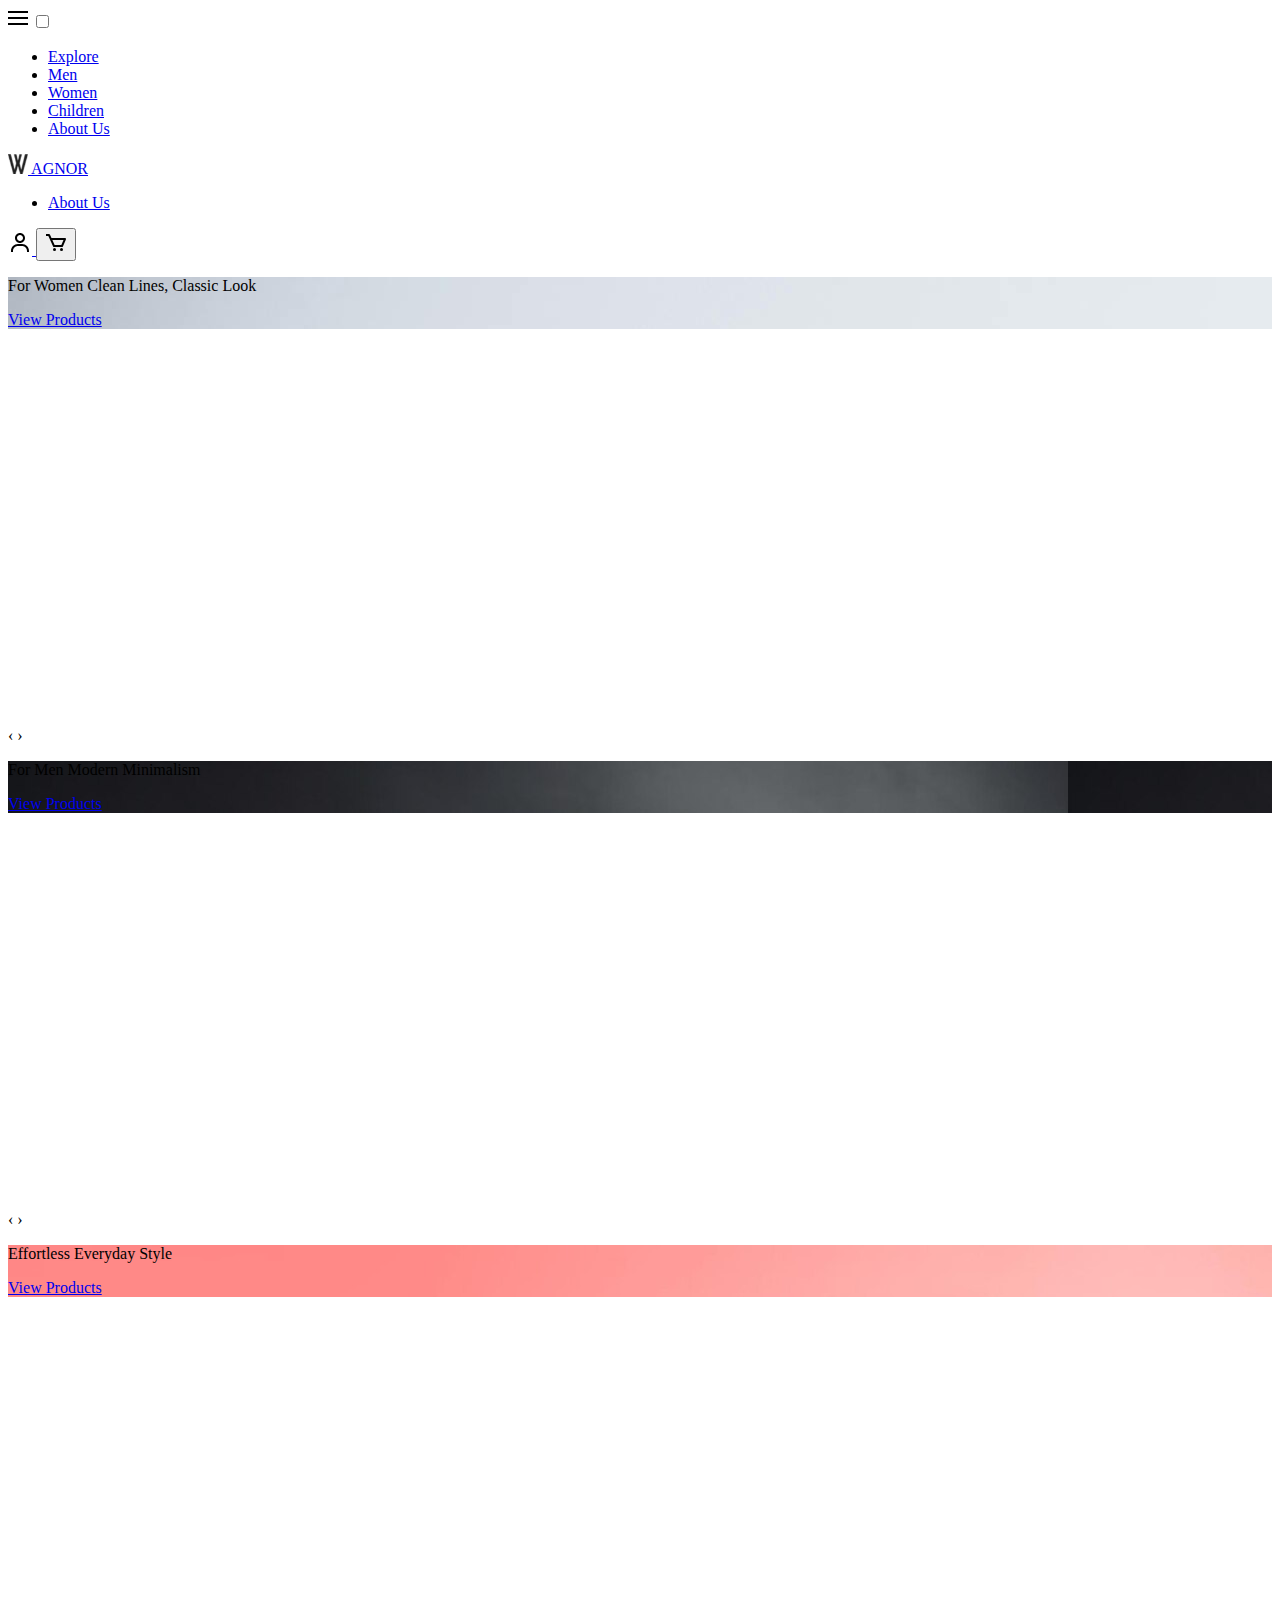
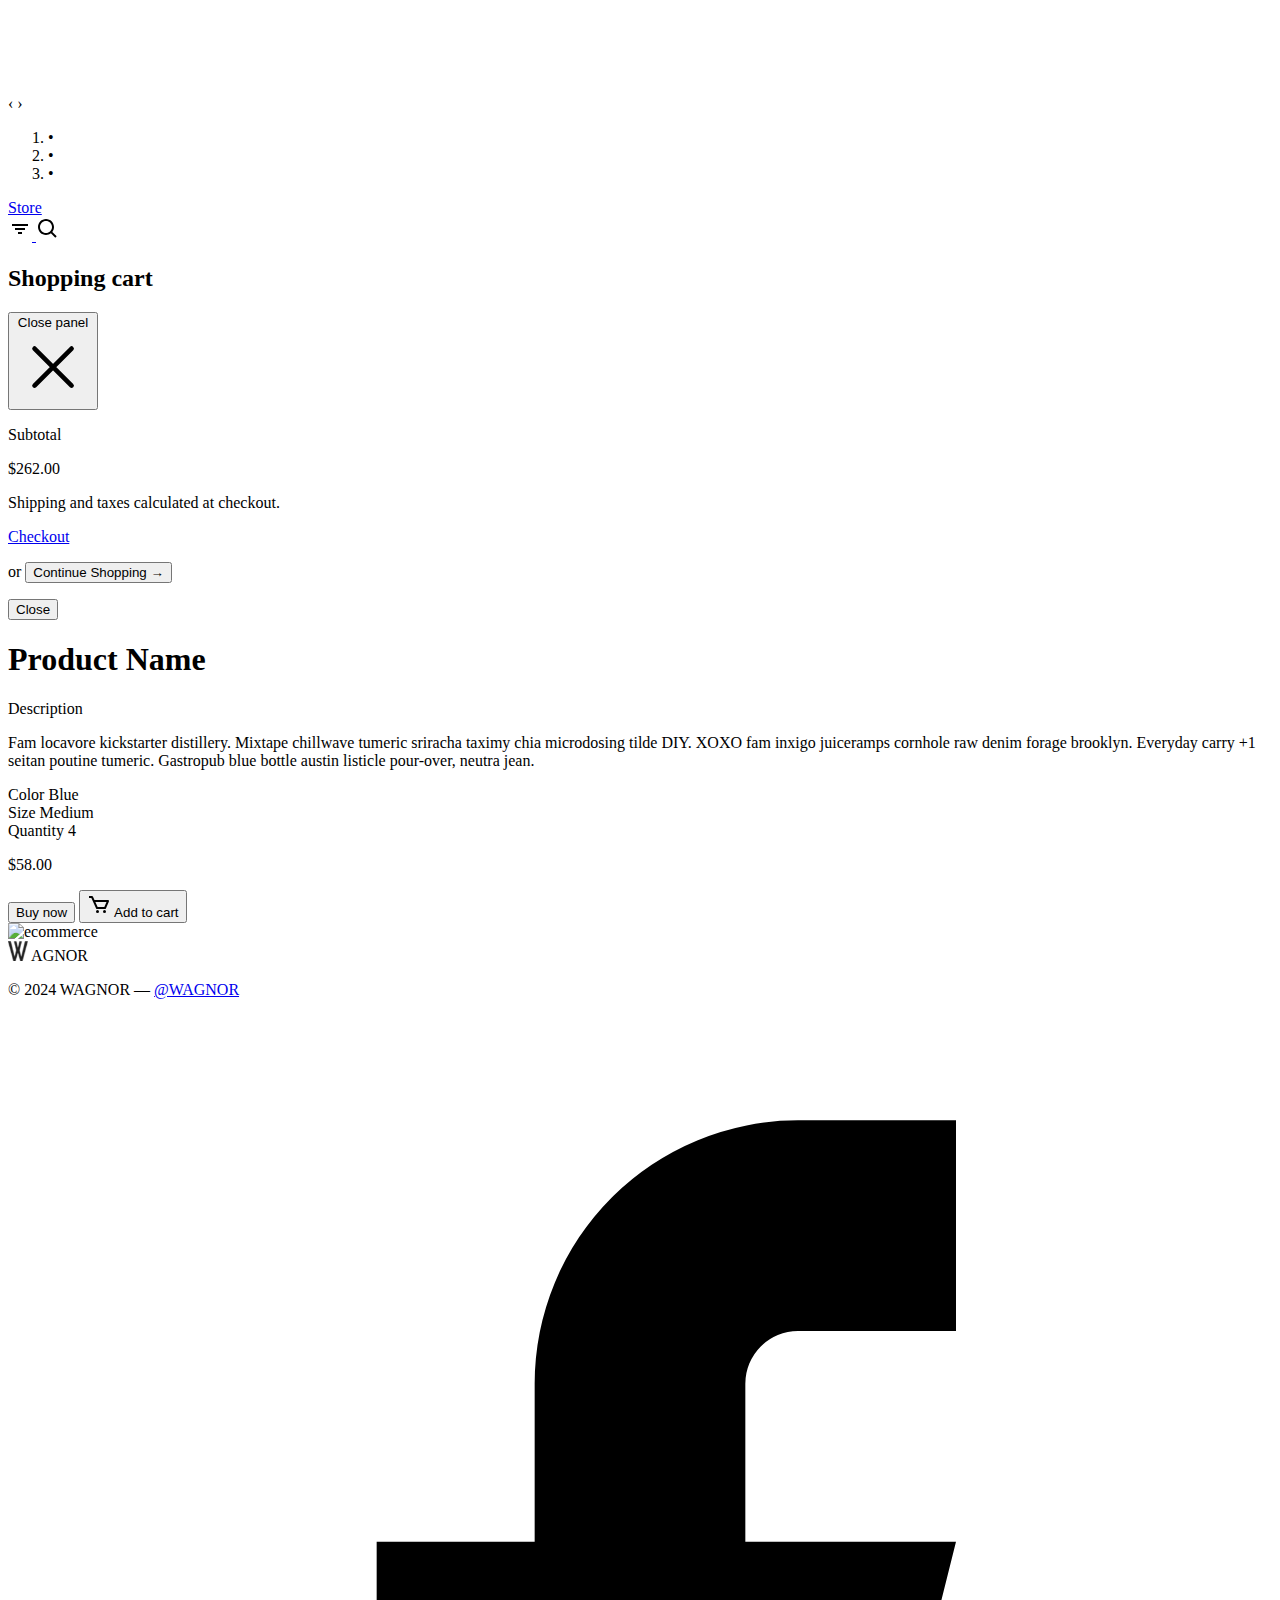
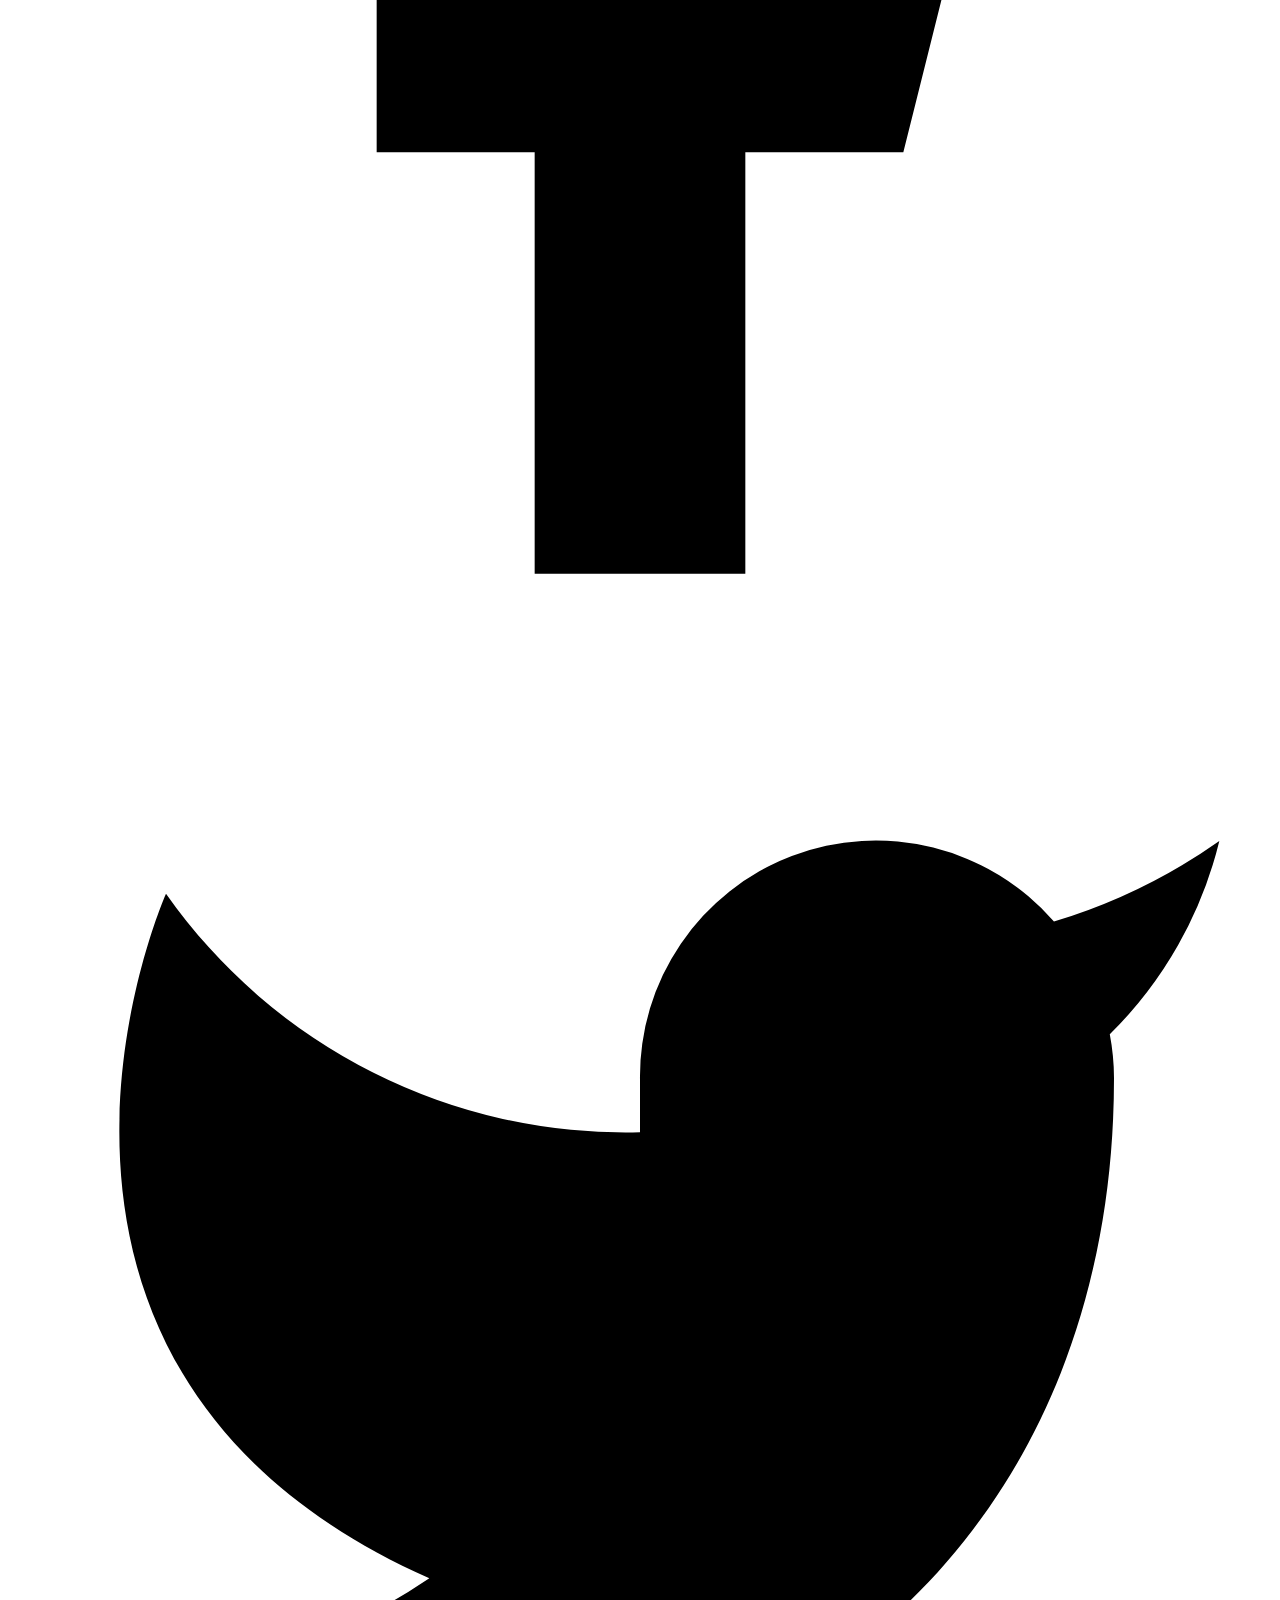
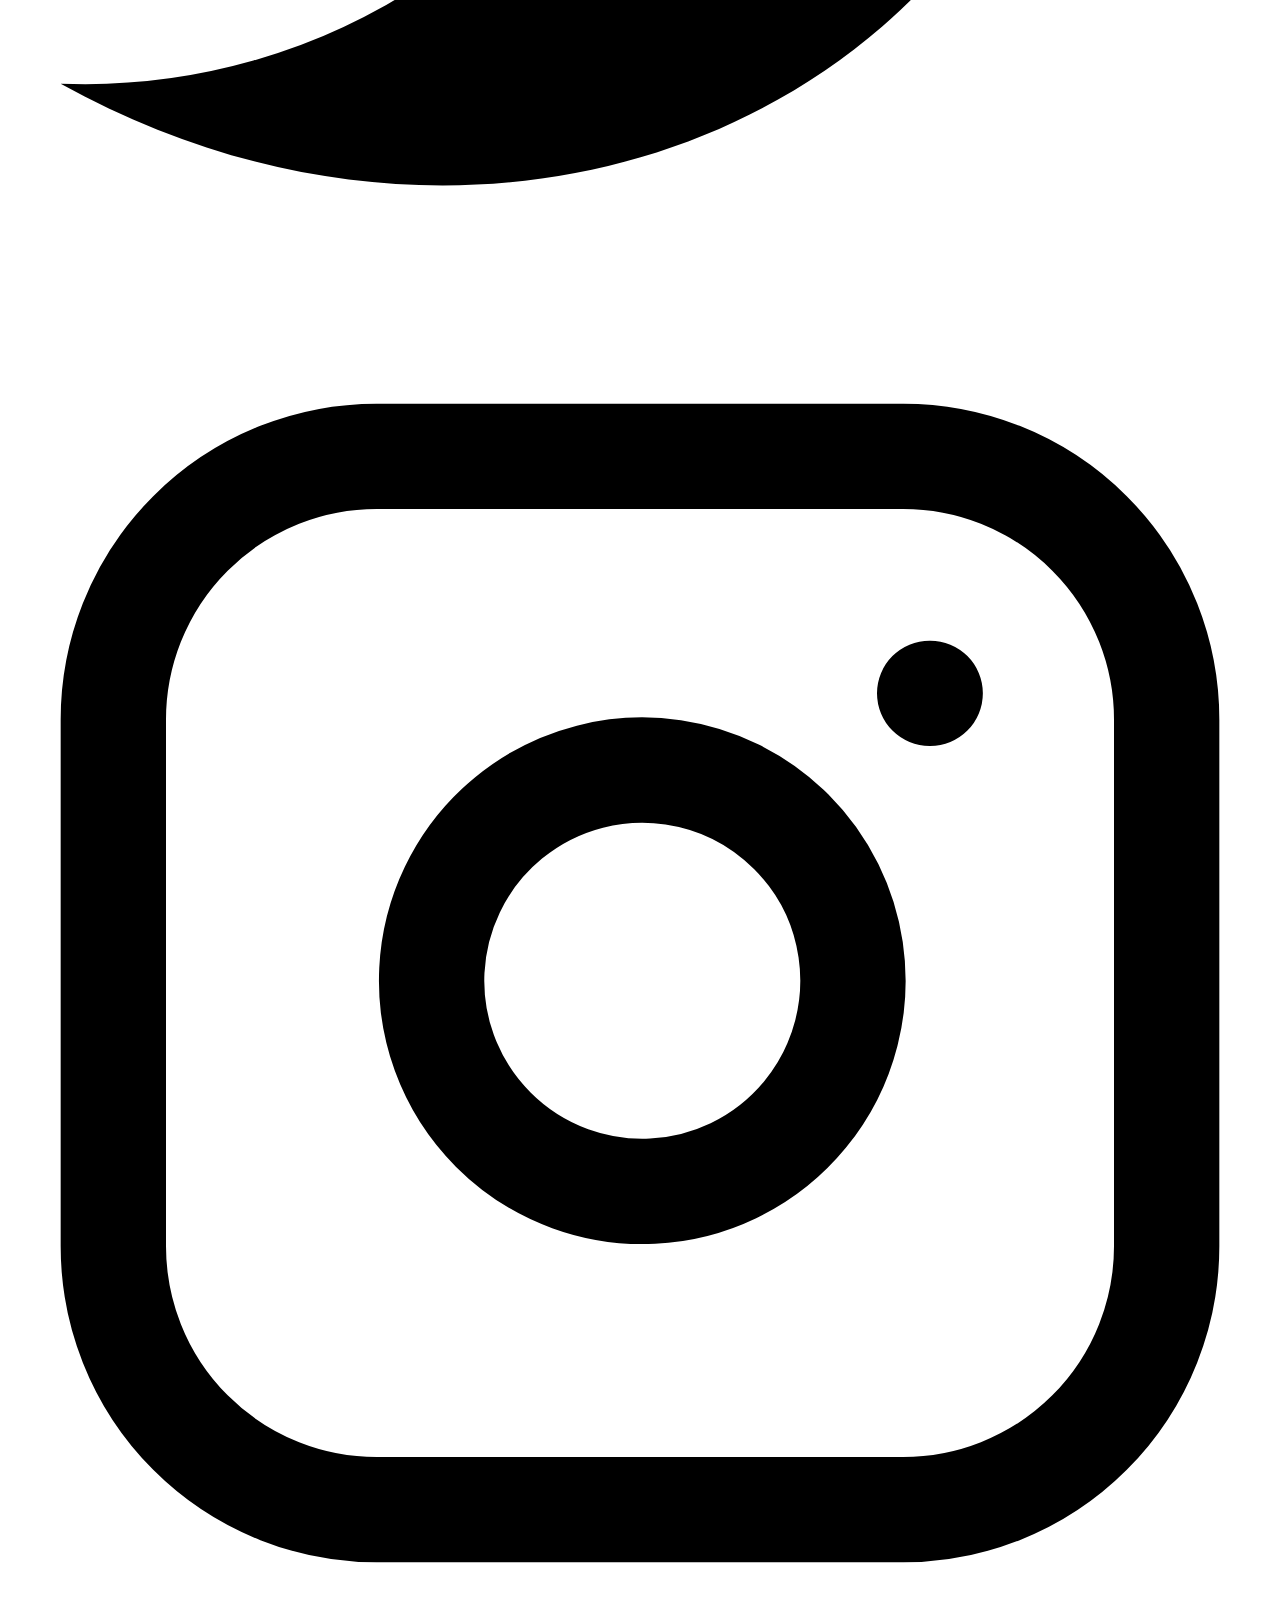
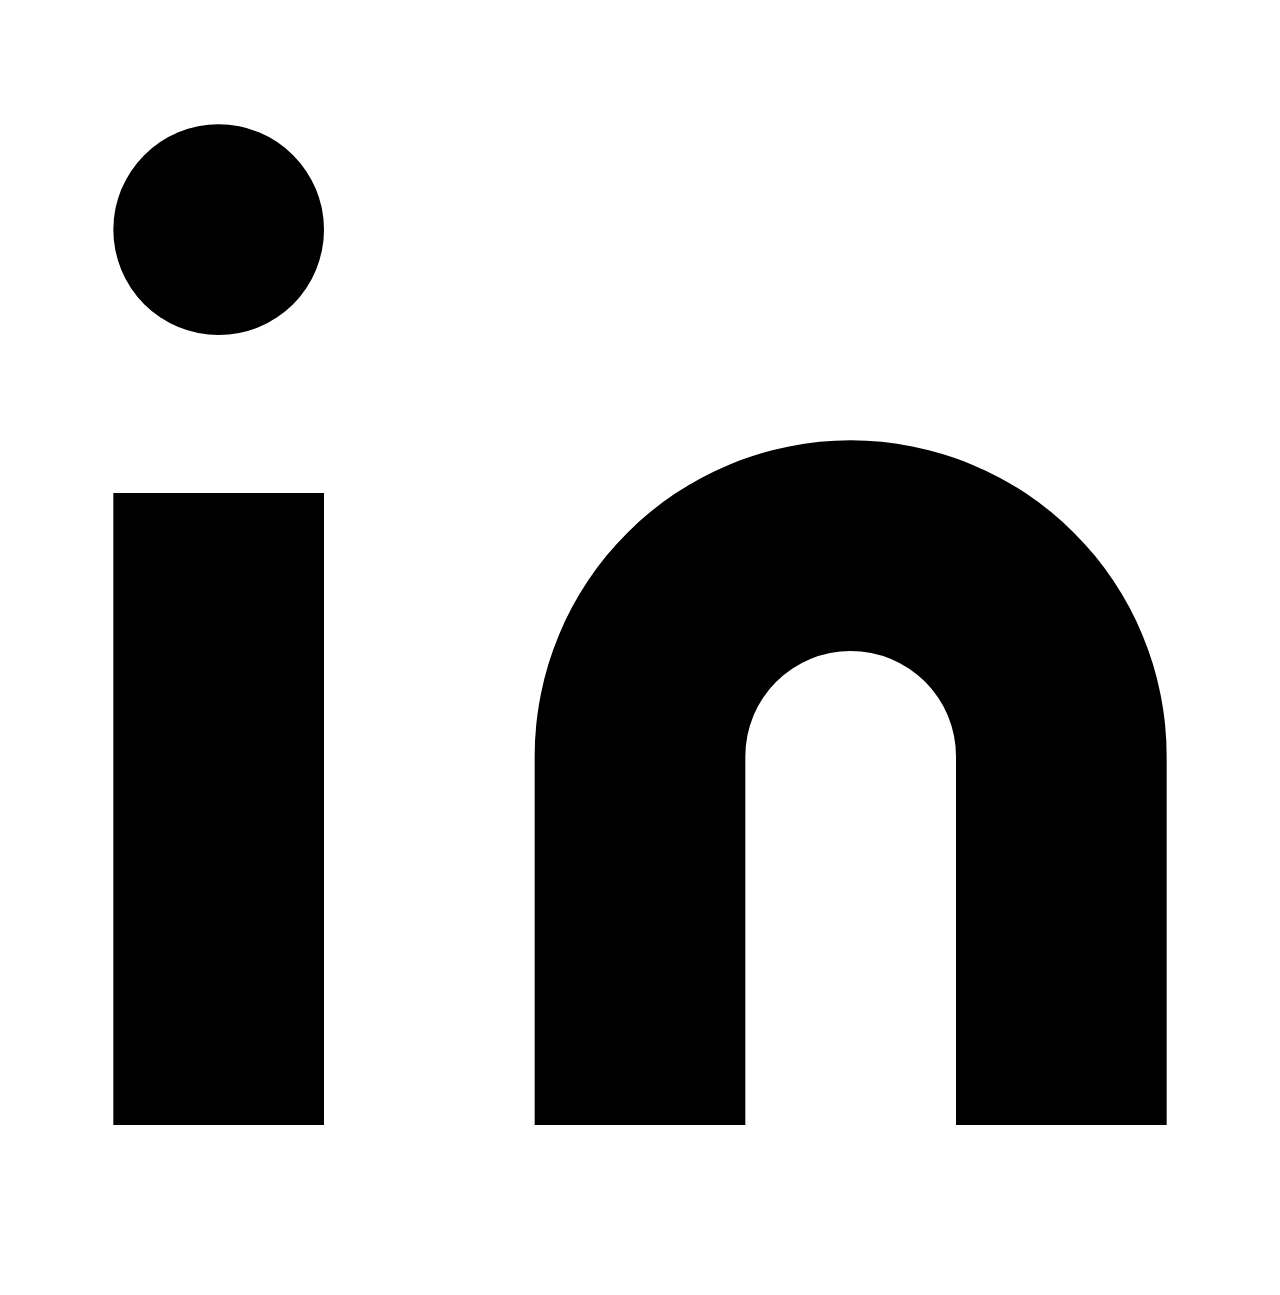
==== frontend/index.html @ fc691714 "frontend/backend done" ====
<!DOCTYPE html>
<html lang="en">
  <head>
    <meta charset="UTF-8" />
    <meta name="viewport" content="width=device-width, initial-scale=1.0" />
    <meta http-equiv="X-UA-Compatible" content="ie=edge" />
    <title>WAGNOR | Home</title>
    <link rel="icon" type="image/x-icon" href="assets/images/favicons/logo-512x512.png" />

    <meta name="description" content="This project showcases my skills in building responsive e-commerce websites using Python (Flask) and MySQL. It implements core functionalities (cart, checkout) with a scalable backend API and database design." />
    <meta name="keywords" content="tailwind,tailwindcss,tailwind css,css,starter template,free template,store template, shop layout, minimal, monochrome, minimalistic, theme, nordic" />

    <link rel="stylesheet" src="https://cdn.jsdelivr.net/npm/@fortawesome/fontawesome-free@6.4.2/css/fontawesome.min.css" />
    <link rel="stylesheet" href="https://unpkg.com/tailwindcss@2.2.19/dist/tailwind.min.css" />
    <link href="https://fonts.googleapis.com/css?family=Work+Sans:200,400&display=swap" rel="stylesheet" />

    <script src="script.js"></script>

    <style></style>
  </head>

  <body class="bg-white work-sans leading-normal text-base tracking-normal scroll-smooth scrollbar-track-red-100 focus:scroll-auto">
    <!--Nav-->
    <nav id="header" class="w-full z-30 top-0 py-1 sticky top-0 bg-white backdrop-filter backdrop-blur-lg bg-opacity-30 border-b border-gray-200">
      <div class="w-full container mx-auto flex flex-wrap items-center justify-between mt-0 px-6 py-3">
        <label for="menu-toggle" class="cursor-pointer md:hidden block">
          <svg class="fill-current text-gray-900" xmlns="http://www.w3.org/2000/svg" width="20" height="20" viewBox="0 0 20 20">
            <title>menu</title>
            <path d="M0 3h20v2H0V3zm0 6h20v2H0V9zm0 6h20v2H0v-2z"></path>
          </svg>
        </label>
        <input class="hidden" type="checkbox" id="menu-toggle" />

        <div class="hidden md:flex md:items-center md:w-auto w-full order-3 md:order-1" id="menu">
          <nav>
            <ul class="md:flex items-center justify-center text-base text-gray-700 md:pt-0">
              <li><a class="inline-block no-underline hover:text-black hover:underline py-2 px-4" href="#">Explore</a></li>
              <li><a class="inline-block no-underline hover:text-black hover:underline py-2 px-4" href="#">Men</a></li>
              <li><a class="inline-block no-underline hover:text-black hover:underline py-2 px-4" href="#">Women</a></li>
              <li><a class="inline-block no-underline hover:text-black hover:underline py-2 px-4" href="#">Children</a></li>
              <li><a class="md:hidden inline-block no-underline hover:text-black hover:underline py-2 px-4" href="#">About Us</a></li>
            </ul>
          </nav>
        </div>

        <div class="order-1 md:order-2">
          <a href="/" class="flex items-center tracking-wide no-underline hover:no-underline font-bold text-gray-800 text-xl" href="#">
            <img width="20px" height="20px" src="assets/images/favicons/logo-512x512.png" />
            AGNOR
            <i class="fa-solid fa-user w-4 h-4" style="color: white"></i>
          </a>
        </div>

        <div class="hidden md:flex md:items-center md:w-auto w-full order-3 md:order-3" id="menu">
          <nav>
            <ul class="md:flex items-center justify-center text-base text-gray-700 md:pt-0">
              <li><a class="inline-block no-underline hover:text-black hover:underline py-2 px-4" href="#">About Us</a></li>
            </ul>
          </nav>
        </div>

        <div class="order-2 md:order-3 flex items-center" id="nav-content">
          <a class="inline-block no-underline hover:text-black" href="#">
            <svg class="fill-current hover:text-black" xmlns="http://www.w3.org/2000/svg" width="24" height="24" viewBox="0 0 24 24">
              <circle fill="none" cx="12" cy="7" r="3" />
              <path d="M12 2C9.243 2 7 4.243 7 7s2.243 5 5 5 5-2.243 5-5S14.757 2 12 2zM12 10c-1.654 0-3-1.346-3-3s1.346-3 3-3 3 1.346 3 3S13.654 10 12 10zM21 21v-1c0-3.859-3.141-7-7-7h-4c-3.86 0-7 3.141-7 7v1h2v-1c0-2.757 2.243-5 5-5h4c2.757 0 5 2.243 5 5v1H21z" />
            </svg>
          </a>

          <button onclick="toggleCart('cart-id')" class="pl-3 inline-block no-underline hover:text-black" href="#">
            <svg class="fill-current hover:text-black" xmlns="http://www.w3.org/2000/svg" width="24" height="24" viewBox="0 0 24 24">
              <path d="M21,7H7.462L5.91,3.586C5.748,3.229,5.392,3,5,3H2v2h2.356L9.09,15.414C9.252,15.771,9.608,16,10,16h8 c0.4,0,0.762-0.238,0.919-0.606l3-7c0.133-0.309,0.101-0.663-0.084-0.944C21.649,7.169,21.336,7,21,7z M17.341,14h-6.697L8.371,9 h11.112L17.341,14z" />
              <circle cx="10.5" cy="18.5" r="1.5" />
              <circle cx="17.5" cy="18.5" r="1.5" />
            </svg>
          </button>
        </div>
      </div>
    </nav>

    <div class="carousel relative container mx-auto" style="max-width: 1600px">
      <div class="carousel-inner relative overflow-hidden w-full">
        <!--Slide 1-->
        <input class="carousel-open" type="radio" id="carousel-1" name="carousel" aria-hidden="true" hidden="" checked="checked" />
        <div class="carousel-item absolute opacity-0" style="height: 50vh">
          <div class="block h-full w-full mx-auto flex pt-6 md:pt-0 md:items-center bg-cover bg-right" style="background-image: url('assets/images/gallery/carousel-1.jpg')">
            <div class="container mx-auto">
              <div class="flex flex-col w-full lg:w-1/2 md:ml-16 items-center md:items-start px-6 tracking-wide">
                <p class="text-gray-900 text-2xl font-bold cursor-pointer my-4 no-underline transition duration-300">For Women Clean Lines, Classic Look</p>
                <a class="text-xl inline-block no-underline border-b border-gray-600 leading-relaxed hover:text-white hover:border-white transition duration-300" href="#">View Products</a>
              </div>
            </div>
          </div>
        </div>
        <label for="carousel-3" class="prev control-1 w-10 h-10 ml-2 md:ml-10 absolute cursor-pointer hidden text-3xl font-bold text-black hover:text-white rounded-full bg-white hover:bg-gray-900 leading-tight text-center z-10 inset-y-0 left-0 my-auto">‹</label>
        <label for="carousel-2" class="next control-1 w-10 h-10 mr-2 md:mr-10 absolute cursor-pointer hidden text-3xl font-bold text-black hover:text-white rounded-full bg-white hover:bg-gray-900 leading-tight text-center z-10 inset-y-0 right-0 my-auto">›</label>

        <!--Slide 2-->
        <input class="carousel-open" type="radio" id="carousel-2" name="carousel" aria-hidden="true" hidden="" />
        <div class="carousel-item absolute opacity-0 bg-cover bg-right" style="height: 50vh">
          <div class="block h-full w-full mx-auto flex pt-6 md:pt-0 md:items-center bg-cover bg-right" style="background-image: url('assets/images/gallery/carousel-2.jpg')">
            <div class="container mx-auto">
              <div class="flex flex-col w-full lg:w-1/2 md:ml-16 items-center md:items-start px-6 tracking-wide">
                <p class="text-White text-2xl my-4">For Men Modern Minimalism</p>
                <a class="text-xl inline-block no-underline border-b border-gray-600 leading-relaxed hover:text-white hover:border-white transition duration-300" href="#">View Products</a>
              </div>
            </div>
          </div>
        </div>
        <label for="carousel-1" class="prev control-2 w-10 h-10 ml-2 md:ml-10 absolute cursor-pointer hidden text-3xl font-bold text-black hover:text-white rounded-full bg-white hover:bg-gray-900 leading-tight text-center z-10 inset-y-0 left-0 my-auto">‹</label>
        <label for="carousel-3" class="next control-2 w-10 h-10 mr-2 md:mr-10 absolute cursor-pointer hidden text-3xl font-bold text-black hover:text-white rounded-full bg-white hover:bg-gray-900 leading-tight text-center z-10 inset-y-0 right-0 my-auto">›</label>

        <!--Slide 3-->
        <input class="carousel-open" type="radio" id="carousel-3" name="carousel" aria-hidden="true" hidden="" />
        <div class="carousel-item absolute opacity-0" style="height: 50vh">
          <div class="block h-full w-full mx-auto flex pt-6 md:pt-0 md:items-center bg-cover bg-bottom" style="background-image: url('assets/images/gallery/carousel-3.jpg')">
            <div class="container mx-auto">
              <div class="flex flex-col w-full lg:w-1/2 md:ml-16 items-center md:items-start px-6 tracking-wide">
                <p class="text-black text-2xl my-4">Effortless Everyday Style</p>
                <a class="text-xl inline-block no-underline border-b border-gray-600 leading-relaxed hover:text-white hover:border-white transition duration-300" href="#">View Products</a>
              </div>
            </div>
          </div>
        </div>
        <label for="carousel-2" class="prev control-3 w-10 h-10 ml-2 md:ml-10 absolute cursor-pointer hidden text-3xl font-bold text-black hover:text-white rounded-full bg-white hover:bg-gray-900 leading-tight text-center z-10 inset-y-0 left-0 my-auto">‹</label>
        <label for="carousel-1" class="next control-3 w-10 h-10 mr-2 md:mr-10 absolute cursor-pointer hidden text-3xl font-bold text-black hover:text-white rounded-full bg-white hover:bg-gray-900 leading-tight text-center z-10 inset-y-0 right-0 my-auto">›</label>

        <!-- Add additional indicators for each slide-->
        <ol class="carousel-indicators">
          <li class="inline-block mr-3">
            <label for="carousel-1" class="carousel-bullet cursor-pointer block text-4xl text-gray-400 hover:text-gray-900">•</label>
          </li>
          <li class="inline-block mr-3">
            <label for="carousel-2" class="carousel-bullet cursor-pointer block text-4xl text-gray-400 hover:text-gray-900">•</label>
          </li>
          <li class="inline-block mr-3">
            <label for="carousel-3" class="carousel-bullet cursor-pointer block text-4xl text-gray-400 hover:text-gray-900">•</label>
          </li>
        </ol>
      </div>
    </div>

    <section class="bg-white py-8 md:px-8">
      <div id="product-info" class="container mx-auto flex items-center flex-wrap pt-4 pb-12">
        <nav id="store" class="w-full z-30 top-0 px-6 py-1">
          <div class="w-full container mx-auto flex flex-wrap items-center justify-between mt-0 px-2 py-3">
            <a class="uppercase tracking-wide no-underline hover:no-underline font-bold text-gray-800 text-xl" href="#"> Store </a>

            <div class="flex items-center" id="store-nav-content">
              <a class="pl-3 inline-block no-underline hover:text-black" href="#">
                <svg class="fill-current hover:text-black" xmlns="http://www.w3.org/2000/svg" width="24" height="24" viewBox="0 0 24 24">
                  <path d="M7 11H17V13H7zM4 7H20V9H4zM10 15H14V17H10z" />
                </svg>
              </a>

              <a class="pl-3 inline-block no-underline hover:text-black" href="#">
                <svg class="fill-current hover:text-black" xmlns="http://www.w3.org/2000/svg" width="24" height="24" viewBox="0 0 24 24">
                  <path d="M10,18c1.846,0,3.543-0.635,4.897-1.688l4.396,4.396l1.414-1.414l-4.396-4.396C17.365,13.543,18,11.846,18,10 c0-4.411-3.589-8-8-8s-8,3.589-8,8S5.589,18,10,18z M10,4c3.309,0,6,2.691,6,6s-2.691,6-6,6s-6-2.691-6-6S6.691,4,10,4z" />
                </svg>
              </a>
            </div>
          </div>
        </nav>
      </div>
    </section>

    <section class="text-gray-600 body-font overflow-hidden"></section>

    <div id="cart-id" class="hidden relative z-50" aria-labelledby="slide-over-title" role="dialog" aria-modal="true">
      <!--
        Background backdrop, show/hide based on slide-over state.
    
        Entering: "ease-in-out duration-500"
          From: "opacity-0"
          To: "opacity-100"
        Leaving: "ease-in-out duration-500"
          From: "opacity-100"
          To: "opacity-0"
      -->
      <div id="cart-id-backdrop" class="hidden fixed inset-0 bg-gray-500 bg-opacity-75 transition-opacity"></div>

      <div class="fixed inset-0 overflow-hidden">
        <div class="absolute inset-0 overflow-hidden">
          <div class="pointer-events-none fixed inset-y-0 right-0 flex max-w-full pl-10">
            <!--
              Slide-over panel, show/hide based on slide-over state.
    
              Entering: "transform transition ease-in-out duration-500 sm:duration-700"
                From: "translate-x-full"
                To: "translate-x-0"
              Leaving: "transform transition ease-in-out duration-500 sm:duration-700"
                From: "translate-x-0"
                To: "translate-x-full"
            -->
            <div class="pointer-events-auto w-screen max-w-md">
              <div class="flex h-full flex-col overflow-y-scroll bg-white shadow-xl">
                <div class="flex-1 overflow-y-auto px-4 py-6 sm:px-6">
                  <div class="flex items-start justify-between">
                    <h2 class="text-lg font-medium text-gray-900" id="slide-over-title">Shopping cart</h2>
                    <div class="ml-3 flex h-7 items-center">
                      <button type="button" class="relative -m-2 p-2 text-gray-400 hover:text-gray-500">
                        <span onclick="toggleCart('cart-id',true)" class="absolute -inset-0.5"></span>
                        <span class="sr-only">Close panel</span>
                        <svg class="h-6 w-6" fill="none" viewBox="0 0 24 24" stroke-width="1.5" stroke="currentColor" aria-hidden="true">
                          <path stroke-linecap="round" stroke-linejoin="round" d="M6 18L18 6M6 6l12 12" />
                        </svg>
                      </button>
                    </div>
                  </div>

                  <div class="mt-8">
                    <div class="flow-root">
                      <ul id="parent-cart" role="list" class="-my-6 divide-y divide-gray-200"></ul>
                    </div>
                  </div>
                </div>

                <div class="border-t border-gray-200 px-4 py-6 sm:px-6">
                  <div class="flex justify-between text-base font-medium text-gray-900">
                    <p>Subtotal</p>
                    <p>$262.00</p>
                  </div>
                  <p class="mt-0.5 text-sm text-gray-500">Shipping and taxes calculated at checkout.</p>
                  <div class="mt-6">
                    <a href="checkout.html" class="flex items-center justify-center rounded-md border border-transparent bg-indigo-600 px-6 py-3 text-base font-medium text-white shadow-sm hover:bg-indigo-700">Checkout</a>
                  </div>
                  <div class="mt-6 flex justify-center text-center text-sm text-gray-500">
                    <p>
                      or
                      <button type="button" class="font-medium text-indigo-600 hover:text-indigo-500" onclick="toggleCart('cart-id',true)">
                        Continue Shopping
                        <span aria-hidden="true"> &rarr;</span>
                      </button>
                    </p>
                  </div>
                </div>
              </div>
            </div>
          </div>
        </div>
      </div>
    </div>

    <div class="hidden overflow-x-hidden w-fit mt-10 mb-10 overflow-y-auto fixed inset-0 z-50 outline-none focus:outline-none justify-center items-center" id="modal-id">
      <div class="relative w-auto my-6 mx-auto max-w-6xl">
        <!--content-->
        <div class="border-0 rounded-lg shadow-lg relative flex flex-col w-full bg-white outline-none focus:outline-none">
          <!--body-->
          <div class="px-5 py-8 mx-auto">
            <div class="absolute mx-4 right-1 top-1 text-3xl font-bold">
              <button class="text-red-500 background-transparent font-bold uppercase px-6 py-2 text-sm outline-none focus:outline-none mr-1 mb-1 ease-linear transition-all duration-150" type="button" onclick="toggleModal('modal-id')">Close</button>
            </div>
            <div class="lg:w-4/5 mx-auto flex flex-wrap">
              <div class="lg:w-1/2 w-full lg:pr-10 lg:py-2 mb-6 lg:mb-0">
                <h1 id="modal-product-name" class="text-2xl font-medium title-font mb-4 text-gray-900">Product Name</h1>
                <div class="flex mb-4">
                  <a class="flex-grow text-indigo-500 border-b-2 border-indigo-500 py-2 text-lg px-1">Description</a>
                </div>
                <p id="modal-product-description" class="leading-relaxed mb-4">Fam locavore kickstarter distillery. Mixtape chillwave tumeric sriracha taximy chia microdosing tilde DIY. XOXO fam inxigo juiceramps cornhole raw denim forage brooklyn. Everyday carry +1 seitan poutine tumeric. Gastropub blue bottle austin listicle pour-over, neutra jean.</p>
                <div class="flex border-t border-gray-200 py-2">
                  <span class="text-gray-500">Color</span>
                  <span class="ml-auto text-gray-900">Blue</span>
                </div>
                <div class="flex border-t border-gray-200 py-2">
                  <span class="text-gray-500">Size</span>
                  <span class="ml-auto text-gray-900">Medium</span>
                </div>
                <div class="flex border-t border-b mb-6 border-gray-200 py-2">
                  <span class="text-gray-500">Quantity</span>
                  <span class="ml-auto text-gray-900">4</span>
                </div>
                <p id="modal-product-price" class="text-center title-font font-medium text-2xl text-gray-900">$58.00</p>
                <div class="flex flex-row space-x-8 gap-2">
                  <button class="group py-4 px-5 rounded-full bg-indigo-50 text-indigo-600 font-semibold text-lg flex items-center justify-center gap-2 transition-all duration-500 hover:bg-indigo-100">Buy now</button>

                  <button class="group py-4 px-5 rounded-full bg-indigo-50 text-indigo-600 font-semibold text-lg flex items-center justify-center gap-2 transition-all duration-500 hover:bg-indigo-100" onclick="addToCart()">
                    <svg class="fill-current hover:text-black" xmlns="http://www.w3.org/2000/svg" width="24" height="24" viewBox="0 0 24 24">
                      <path d="M21,7H7.462L5.91,3.586C5.748,3.229,5.392,3,5,3H2v2h2.356L9.09,15.414C9.252,15.771,9.608,16,10,16h8 c0.4,0,0.762-0.238,0.919-0.606l3-7c0.133-0.309,0.101-0.663-0.084-0.944C21.649,7.169,21.336,7,21,7z M17.341,14h-6.697L8.371,9 h11.112L17.341,14z" />
                      <circle cx="10.5" cy="18.5" r="1.5" />
                      <circle cx="17.5" cy="18.5" r="1.5" />
                    </svg>
                    Add to cart
                  </button>
                </div>
              </div>
              <img id="modal-product-image" alt="ecommerce" class="lg:w-1/3 w-1/2 m-auto lg:h-1/2 h-56 object-cover object-center rounded" src="https://dummyimage.com/400x400" />
            </div>
          </div>
        </div>
      </div>
    </div>
    <div class="hidden opacity-25 fixed inset-0 z-40 bg-black" id="modal-id-backdrop" onclick="toggleModal('modal-id')"></div>

    <footer class="text-gray-900 body-font">
      <div class="container bg-gray-100 px-5 py-8 mx-auto flex items-center sm:flex-row flex-col">
        <a class="flex title-font font-medium items-center md:justify-start justify-center text-gray-900">
          <img width="20px" height="20px" src="assets/images/favicons/logo-512x512.png" />
          AGNOR
          <i class="fa-solid fa-user w-4 h-4" style="color: white"></i>

          <span class="ml-3 text-xl"></span>
        </a>
        <p class="text-sm text-gray-500 sm:ml-4 sm:pl-4 sm:border-l-2 sm:border-gray-200 sm:py-2 sm:mt-0 mt-4">
          © 2024 WAGNOR —
          <a href="/" class="text-gray-600 ml-1" rel="noopener noreferrer" target="_blank">@WAGNOR</a>
        </p>
        <span class="inline-flex sm:ml-auto sm:mt-0 mt-4 justify-center sm:justify-start">
          <a class="text-gray-500">
            <svg fill="currentColor" stroke-linecap="round" stroke-linejoin="round" stroke-width="2" class="w-5 h-5" viewBox="0 0 24 24">
              <path d="M18 2h-3a5 5 0 00-5 5v3H7v4h3v8h4v-8h3l1-4h-4V7a1 1 0 011-1h3z"></path>
            </svg>
          </a>
          <a class="ml-3 text-gray-500">
            <svg fill="currentColor" stroke-linecap="round" stroke-linejoin="round" stroke-width="2" class="w-5 h-5" viewBox="0 0 24 24">
              <path d="M23 3a10.9 10.9 0 01-3.14 1.53 4.48 4.48 0 00-7.86 3v1A10.66 10.66 0 013 4s-4 9 5 13a11.64 11.64 0 01-7 2c9 5 20 0 20-11.5a4.5 4.5 0 00-.08-.83A7.72 7.72 0 0023 3z"></path>
            </svg>
          </a>
          <a class="ml-3 text-gray-500">
            <svg fill="none" stroke="currentColor" stroke-linecap="round" stroke-linejoin="round" stroke-width="2" class="w-5 h-5" viewBox="0 0 24 24">
              <rect width="20" height="20" x="2" y="2" rx="5" ry="5"></rect>
              <path d="M16 11.37A4 4 0 1112.63 8 4 4 0 0116 11.37zm1.5-4.87h.01"></path>
            </svg>
          </a>
          <a class="ml-3 text-gray-500">
            <svg fill="currentColor" stroke="currentColor" stroke-linecap="round" stroke-linejoin="round" stroke-width="0" class="w-5 h-5" viewBox="0 0 24 24">
              <path stroke="none" d="M16 8a6 6 0 016 6v7h-4v-7a2 2 0 00-2-2 2 2 0 00-2 2v7h-4v-7a6 6 0 016-6zM2 9h4v12H2z"></path>
              <circle cx="4" cy="4" r="2" stroke="none"></circle>
            </svg>
          </a>
        </span>
      </div>
    </footer>
  </body>
</html>
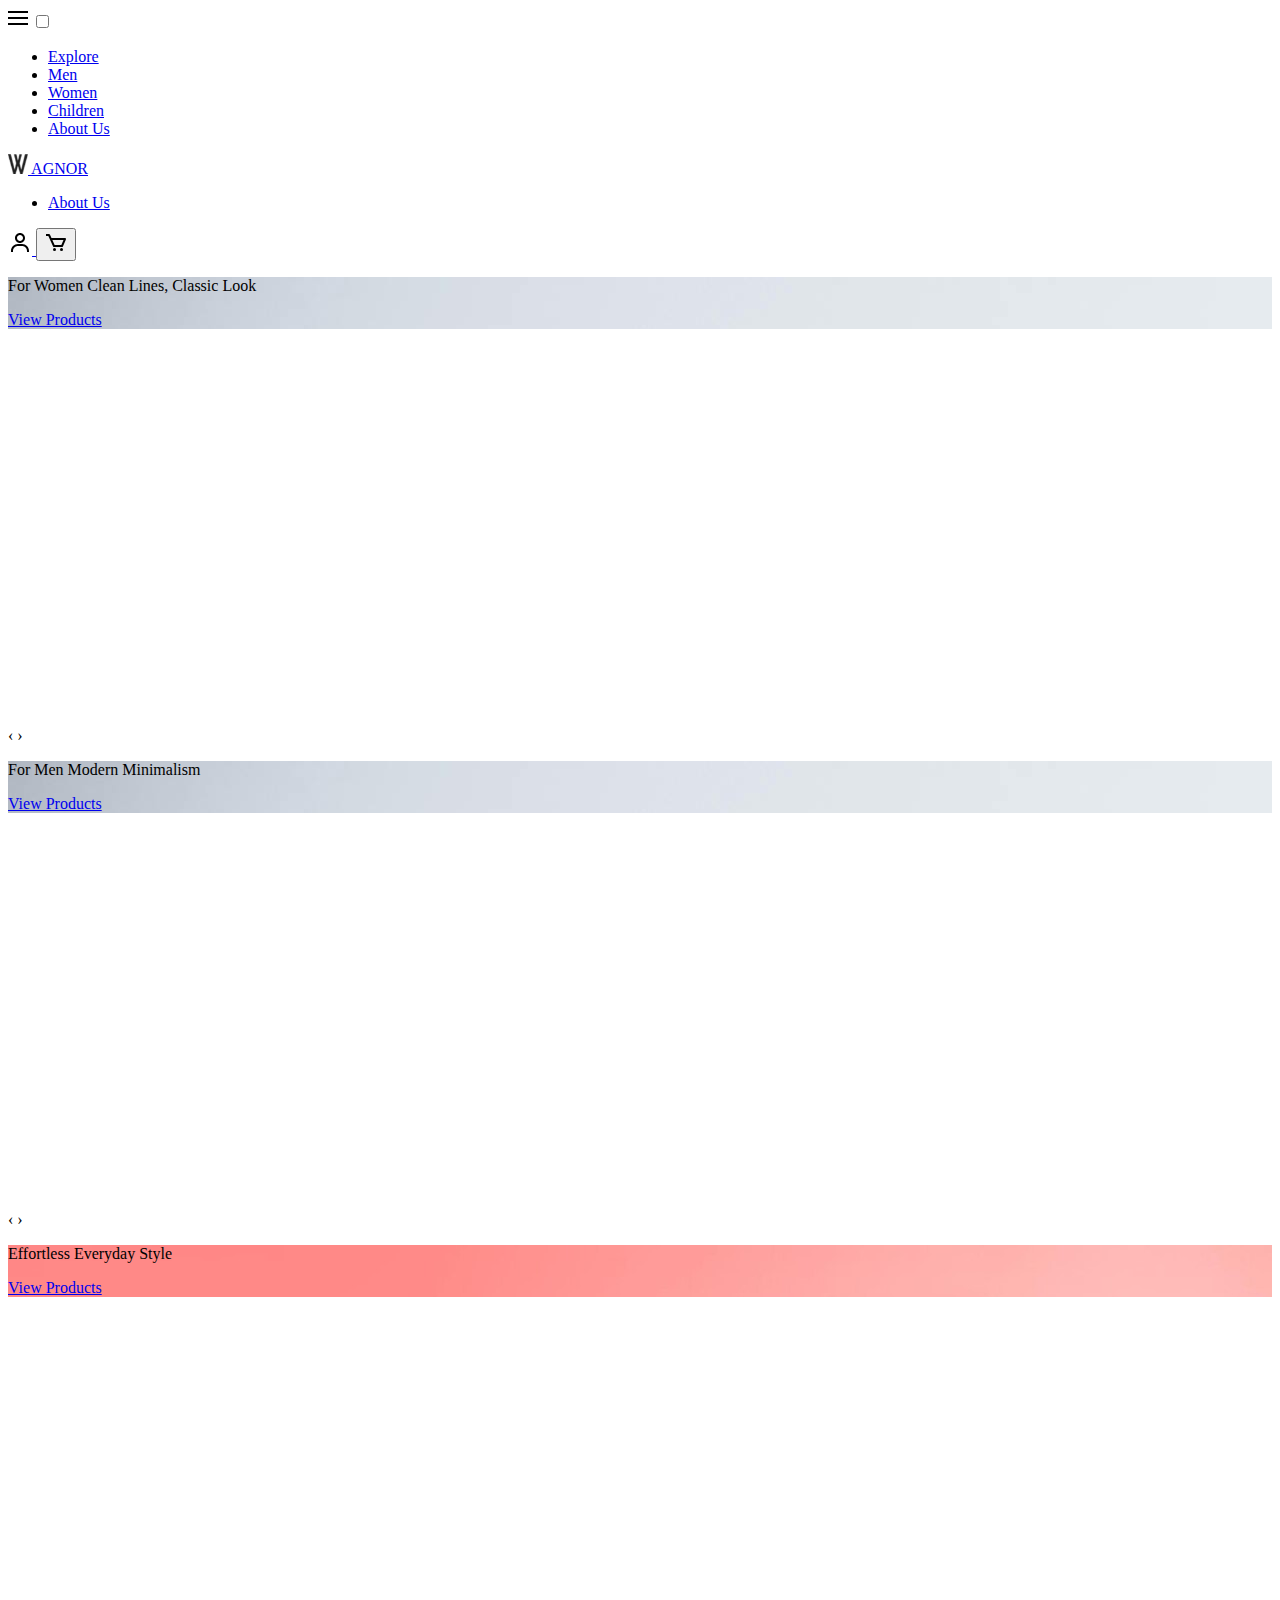
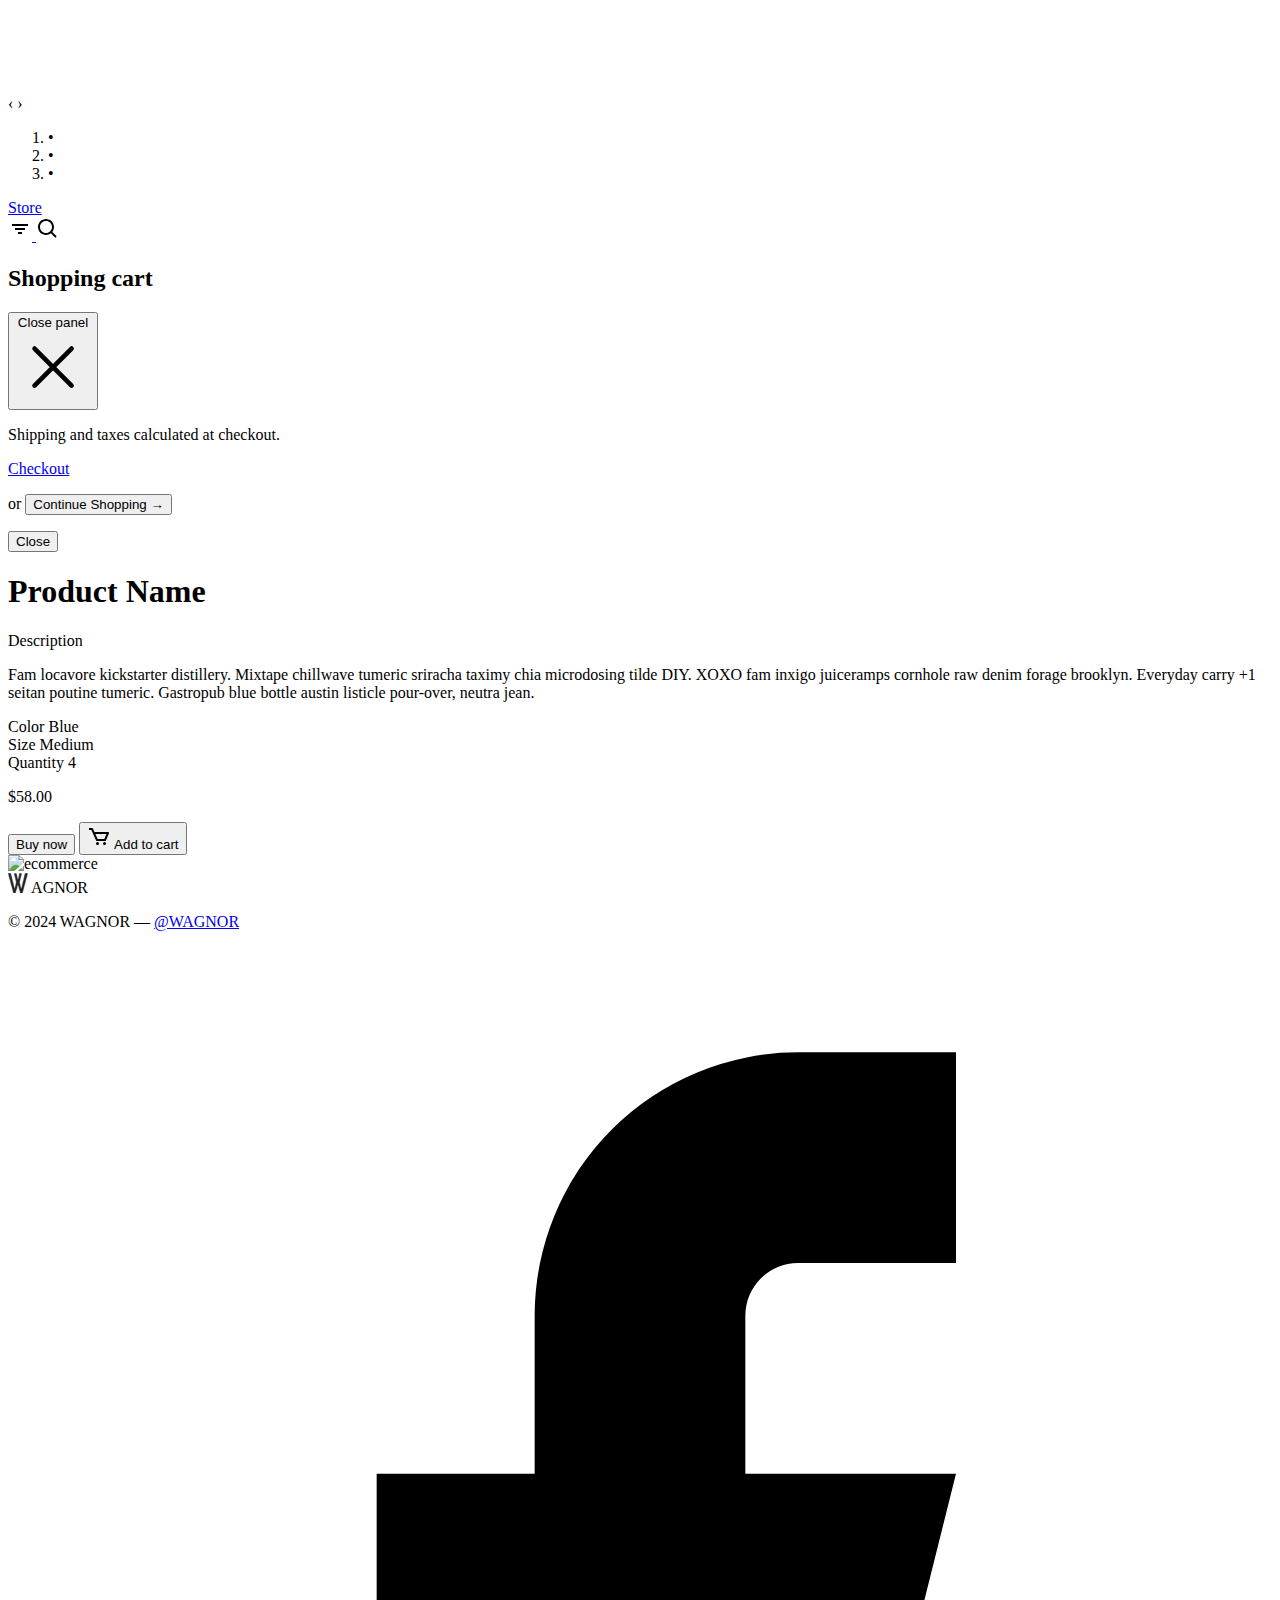
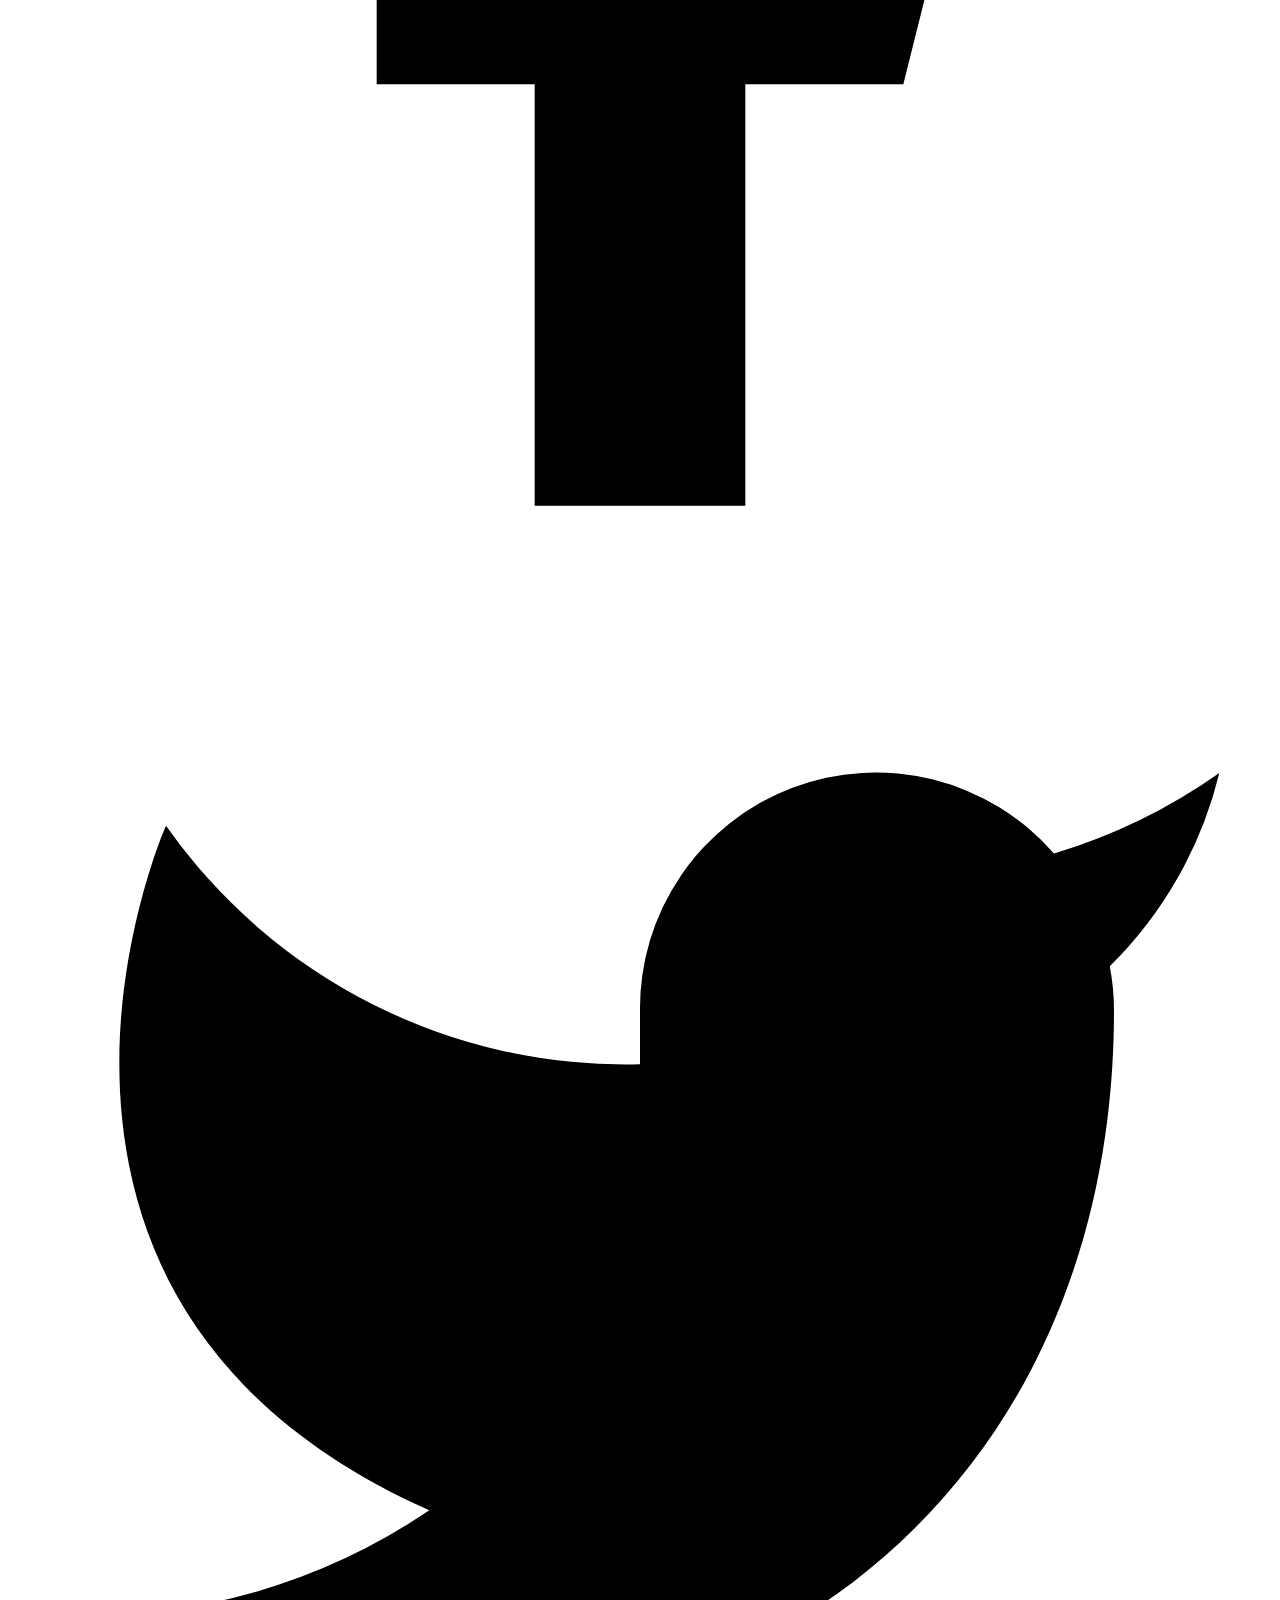
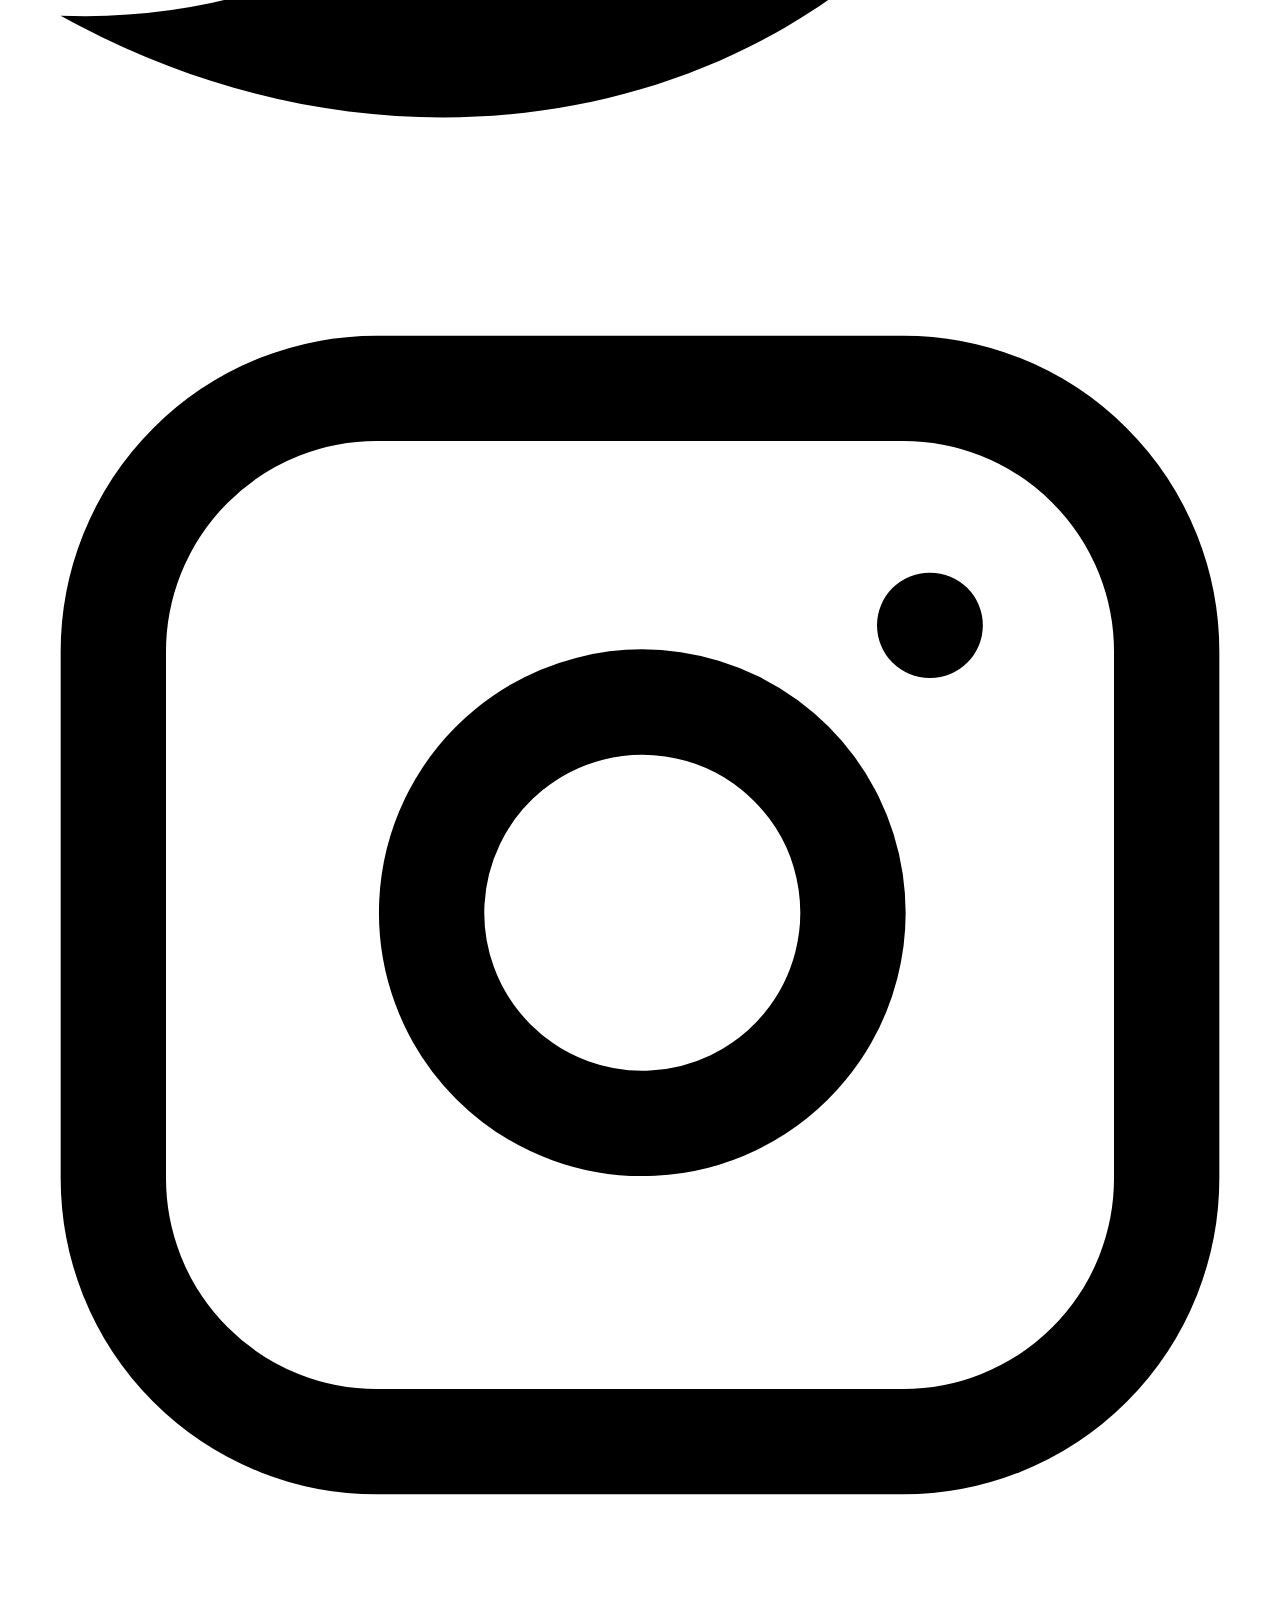
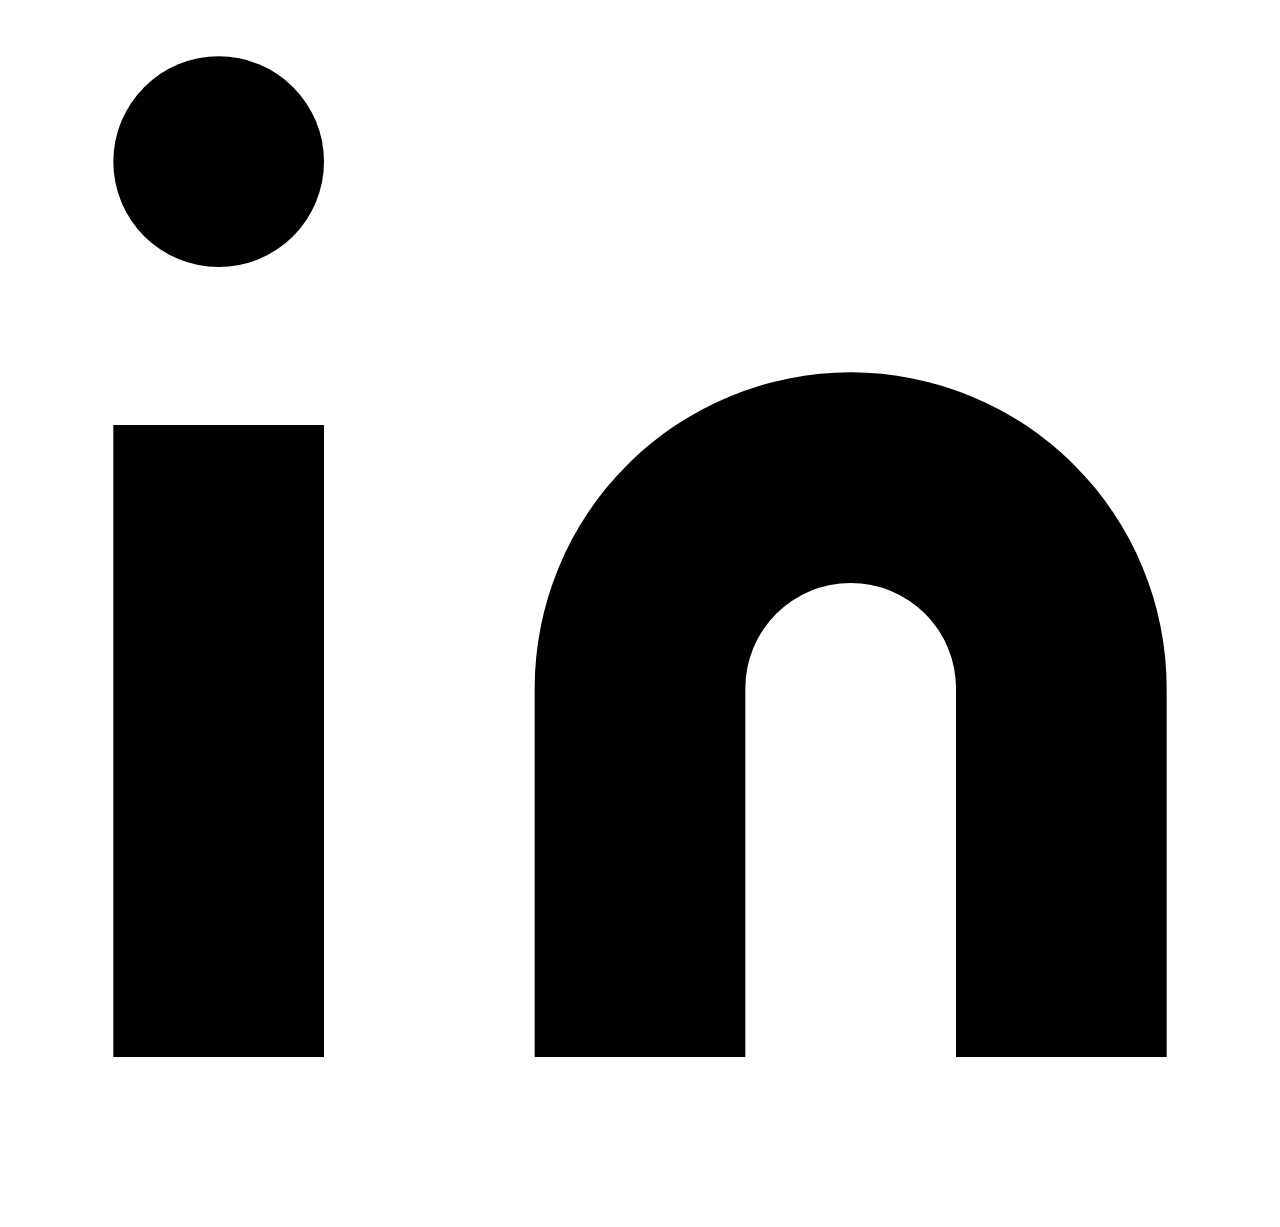
==== commit 573d84f8: "admin panel started" ====
--- a/frontend/index.html
+++ b/frontend/index.html
@@ -98,7 +98,7 @@
         <!--Slide 2-->
         <input class="carousel-open" type="radio" id="carousel-2" name="carousel" aria-hidden="true" hidden="" />
         <div class="carousel-item absolute opacity-0 bg-cover bg-right" style="height: 50vh">
-          <div class="block h-full w-full mx-auto flex pt-6 md:pt-0 md:items-center bg-cover bg-right" style="background-image: url('assets/images/gallery/carousel-2.jpg')">
+          <div class="block h-full w-full mx-auto flex pt-6 md:pt-0 md:items-center bg-cover bg-right" style="background-image: url('assets/images/gallery/carousel-1.jpg')">
             <div class="container mx-auto">
               <div class="flex flex-col w-full lg:w-1/2 md:ml-16 items-center md:items-start px-6 tracking-wide">
                 <p class="text-White text-2xl my-4">For Men Modern Minimalism</p>
@@ -216,10 +216,6 @@
                 </div>
 
                 <div class="border-t border-gray-200 px-4 py-6 sm:px-6">
-                  <div class="flex justify-between text-base font-medium text-gray-900">
-                    <p>Subtotal</p>
-                    <p>$262.00</p>
-                  </div>
                   <p class="mt-0.5 text-sm text-gray-500">Shipping and taxes calculated at checkout.</p>
                   <div class="mt-6">
                     <a href="checkout.html" class="flex items-center justify-center rounded-md border border-transparent bg-indigo-600 px-6 py-3 text-base font-medium text-white shadow-sm hover:bg-indigo-700">Checkout</a>
